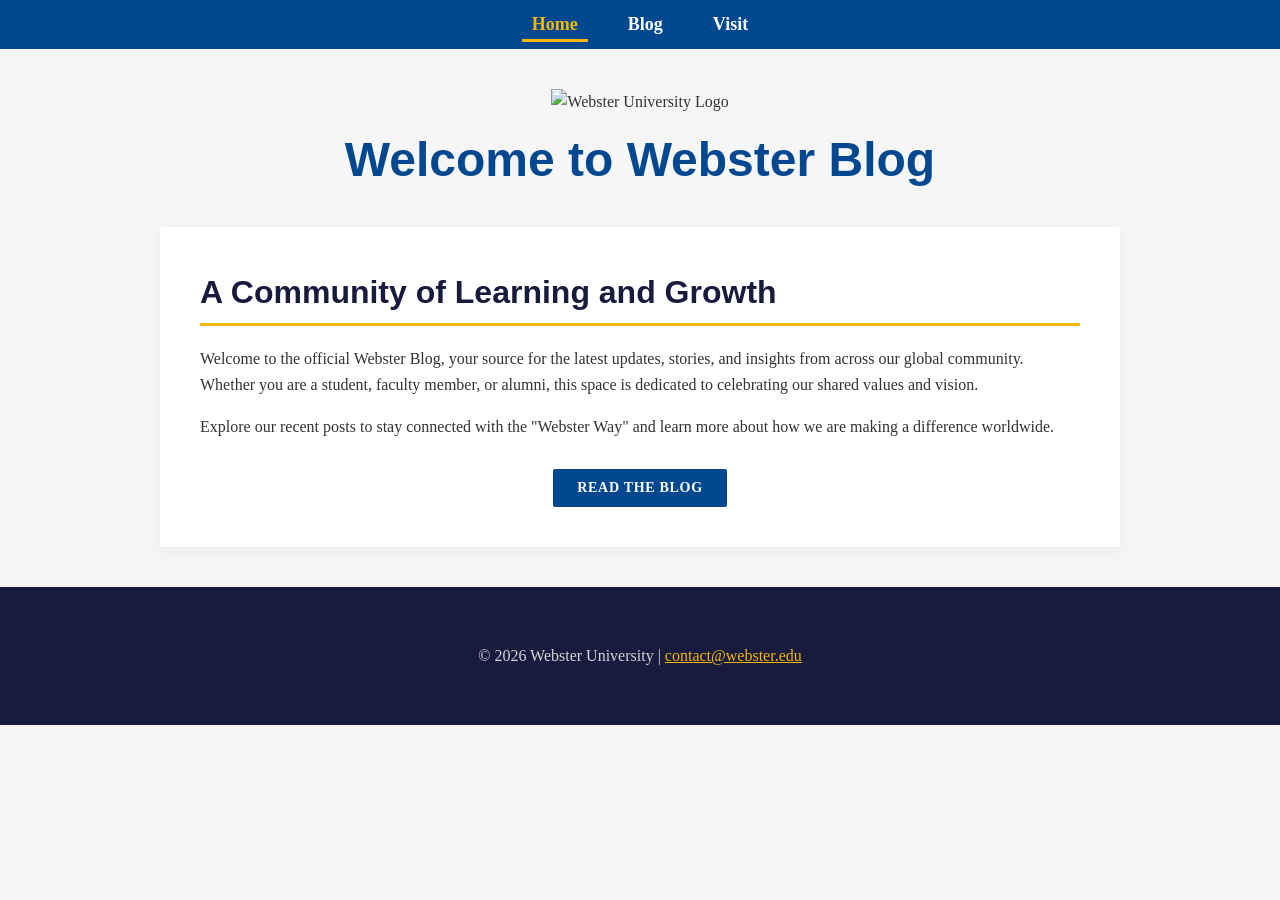
==== index.html @ f59152d3 "Content: Create branded Home page" ====
<!DOCTYPE html>
<html lang="en">
<head>
    <meta charset="UTF-8">
    <meta name="viewport" content="width=device-width, initial-scale=1.0">
    <title>Home | Webster Blog</title>
    <link rel="stylesheet" href="css/styles.css">
</head>
<body class="home">
    <nav>
        <ul>
            <li><a href="index.html" class="current-page">Home</a></li>
            <li><a href="blog.html">Blog</a></li>
            <li><a href="visit.html">Visit</a></li>
        </ul>
    </nav>

    <div class="content-wrapper">
        <header>
            <img src="images/webster-logo-rgb-transparent.png" alt="Webster University Logo" class="brand-logo">
            <h1>Welcome to Webster Blog</h1>
        </header>

        <main class="content-bg">
            <section>
                <h2>A Community of Learning and Growth</h2>
                <p>Welcome to the official Webster Blog, your source for the latest updates, stories, and insights from across our global community. Whether you are a student, faculty member, or alumni, this space is dedicated to celebrating our shared values and vision.</p>
                <p>Explore our recent posts to stay connected with the "Webster Way" and learn more about how we are making a difference worldwide.</p>
                <div style="text-align: center; margin-top: 3rem;">
                    <a href="blog.html" class="btn">Read the Blog</a>
                </div>
            </section>
        </main>
    </div>

    <footer>
        <p>&copy; 2026 Webster University | <a href="mailto:contact@webster.edu">contact@webster.edu</a></p>
    </footer>
</body>
</html>
---- css/styles.css ----
/*
WEBSTER BRAND COLOR PALETTE (2026 Guidelines)
Webster Blue: #024890
Webster Gold: #F5B706
Dark Blue (Accent): #181B3E
Silver (Neutral): #D3D5D7
Off-white: #F6F6F6
*/

/* GLOBAL STYLES 
------------------------------------*/
html {
    box-sizing: border-box;
    font-size: 62.5%; /* sets default to 10px */
}
*, *:before, *:after {
    box-sizing: inherit;
}

html, body {
    height: 100%;
}
body {
    background: #F6F6F6; 
    margin: 0;
    font-family: Georgia, "Times New Roman", Times, serif; /* Approved Digital Substitute for Sabon */
    font-size: 1.6rem;
    line-height: 1.6;
    color: #333;
}

/* TYPOGRAPHY */
h1, h2, h3, h4 {
    font-family: Arial, "Helvetica Neue", Helvetica, sans-serif; /* Approved Digital Substitute for Franklin Gothic */
    font-weight: 700;
    margin: 0 0 1rem 0;
    color: #181B3E;
}
h1 {
    font-size: 4.8rem;
    line-height: 1.1;
    color: #024890;
}
h2 {
    font-size: 3.2rem;
    border-bottom: 3px solid #F5B706;
    padding-bottom: 0.5rem;
    margin-bottom: 2rem;
}
h3 {
    font-size: 2.4rem;
}

/* LINKS */
a {
    color: #024890;
    text-decoration: underline;
    transition: color 0.3s ease;
}
a:hover {
    color: #F5B706;
    text-decoration: none;
}

/* BUTTONS */
.btn {
    background: #024890;
    color: #FFF !important;
    text-decoration: none;
    text-transform: uppercase;
    font-size: 1.4rem;
    font-weight: bold;
    display: inline-block;
    padding: 12px 24px;
    letter-spacing: 0.05em;
    line-height: 1;
    border-radius: 2px;
    transition: background 0.3s ease;
}
.btn:hover {
    background: #181B3E;
}

/* NAVIGATION */
nav {
    background: #024890;
    padding: 1rem 0;
}
nav ul {
    list-style: none;
    margin: 0;
    padding: 0;
    display: flex;
    justify-content: center;
    gap: 3rem;
}
nav a {
    color: #FFF;
    text-decoration: none;
    font-weight: bold;
    font-size: 1.8rem;
    padding: 0.5rem 1rem;
}
nav a:hover {
    color: #F5B706;
}
nav a.current-page {
    border-bottom: 3px solid #F5B706;
    color: #F5B706;
}

/* LAYOUT */
.content-wrapper {
    margin: 0 auto;
    padding: 4rem 2rem;
    max-width: 1000px;
}
.content-bg {
    background: #FFF;
    padding: 4rem;
    box-shadow: 0 4px 15px rgba(0,0,0,0.05);
}

/* HEADER & LOGO */
header {
    text-align: center;
    margin-bottom: 4rem;
}
.brand-logo {
    max-width: 250px;
    margin-bottom: 2rem;
}

/* FOOTER */
footer {
    background: #181B3E;
    color: #D3D5D7;
    padding: 4rem 2rem;
    text-align: center;
}
footer a {
    color: #F5B706;
}

/* BLOG SECTION */
.blog-post {
    margin-bottom: 4rem;
}
.blog-meta {
    font-style: italic;
    color: #666;
    margin-bottom: 2rem;
}

/* RESPONSIVE */
@media screen and (max-width: 768px) {
    h1 { font-size: 3.6rem; }
    h2 { font-size: 2.8rem; }
    .content-bg { padding: 2rem; }
    nav ul { gap: 1.5rem; }
}
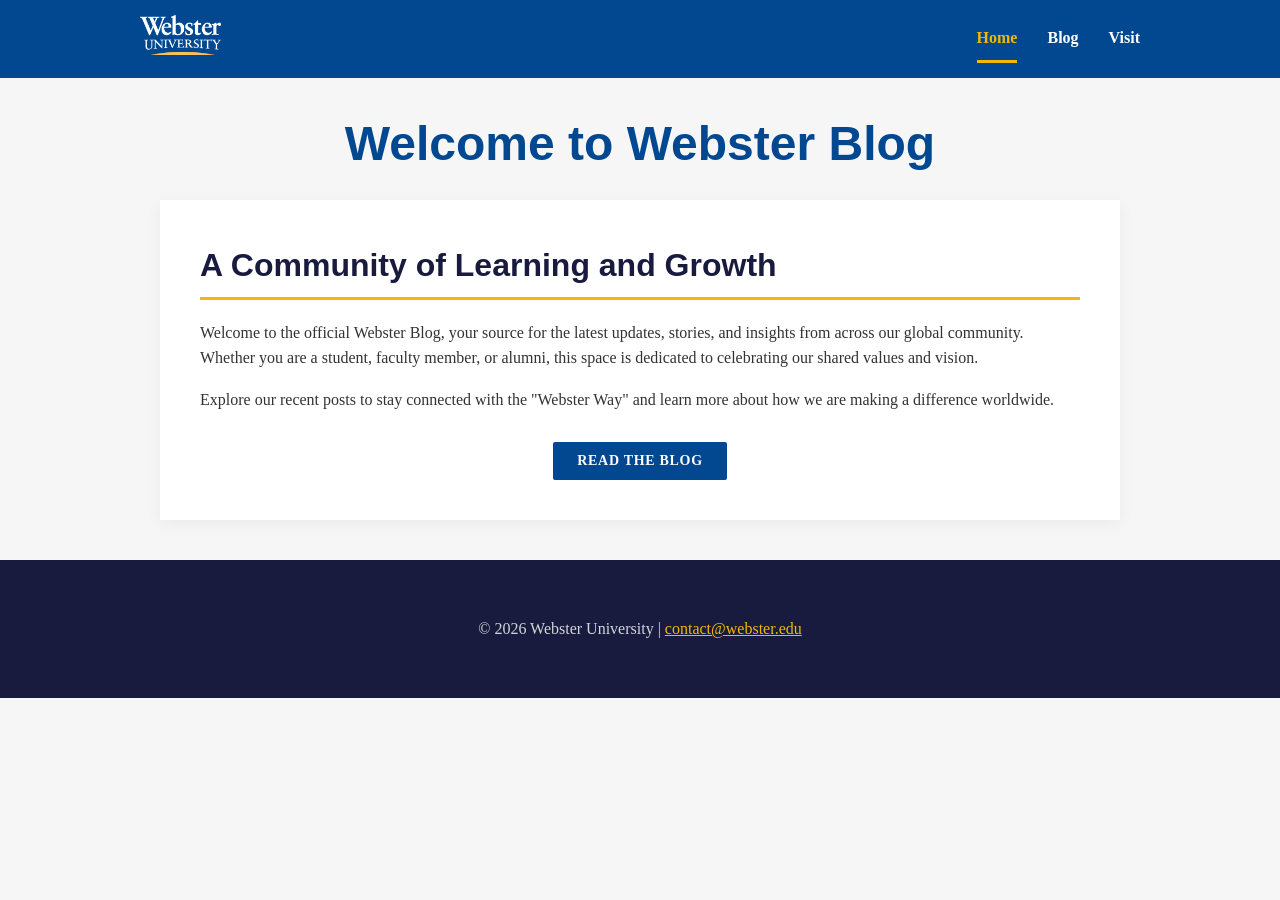
==== commit daaf9b37: "Design: Relocate white logo to navigation bar" ====
--- a/index.html
+++ b/index.html
@@ -8,16 +8,18 @@
 </head>
 <body class="home">
     <nav>
-        <ul>
-            <li><a href="index.html" class="current-page">Home</a></li>
-            <li><a href="blog.html">Blog</a></li>
-            <li><a href="visit.html">Visit</a></li>
-        </ul>
+        <div class="nav-container">
+            <a href="index.html"><img src="images/webster-logo-white-yellowsun.png" alt="Webster University" class="nav-logo"></a>
+            <ul>
+                <li><a href="index.html" class="current-page">Home</a></li>
+                <li><a href="blog.html">Blog</a></li>
+                <li><a href="visit.html">Visit</a></li>
+            </ul>
+        </div>
     </nav>
 
     <div class="content-wrapper">
         <header>
-            <img src="images/webster-logo-rgb-transparent.png" alt="Webster University Logo" class="brand-logo">
             <h1>Welcome to Webster Blog</h1>
         </header>
 
--- a/css/styles.css
+++ b/css/styles.css
@@ -84,22 +84,36 @@
 /* NAVIGATION */
 nav {
     background: #024890;
-    padding: 1rem 0;
+    padding: 0.5rem 2rem;
+    position: sticky;
+    top: 0;
+    z-index: 1000;
+}
+.nav-container {
+    max-width: 1000px;
+    margin: 0 auto;
+    display: flex;
+    justify-content: space-between;
+    align-items: center;
+}
+.nav-logo {
+    height: 40px;
+    width: auto;
 }
 nav ul {
     list-style: none;
     margin: 0;
     padding: 0;
     display: flex;
-    justify-content: center;
     gap: 3rem;
 }
 nav a {
     color: #FFF;
     text-decoration: none;
     font-weight: bold;
-    font-size: 1.8rem;
-    padding: 0.5rem 1rem;
+    font-size: 1.6rem;
+    padding: 1rem 0;
+    display: inline-block;
 }
 nav a:hover {
     color: #F5B706;
@@ -124,11 +138,10 @@
 /* HEADER & LOGO */
 header {
     text-align: center;
-    margin-bottom: 4rem;
+    margin-bottom: 3rem;
 }
 .brand-logo {
-    max-width: 250px;
-    margin-bottom: 2rem;
+    display: none; /* Moved to nav */
 }
 
 /* FOOTER */
